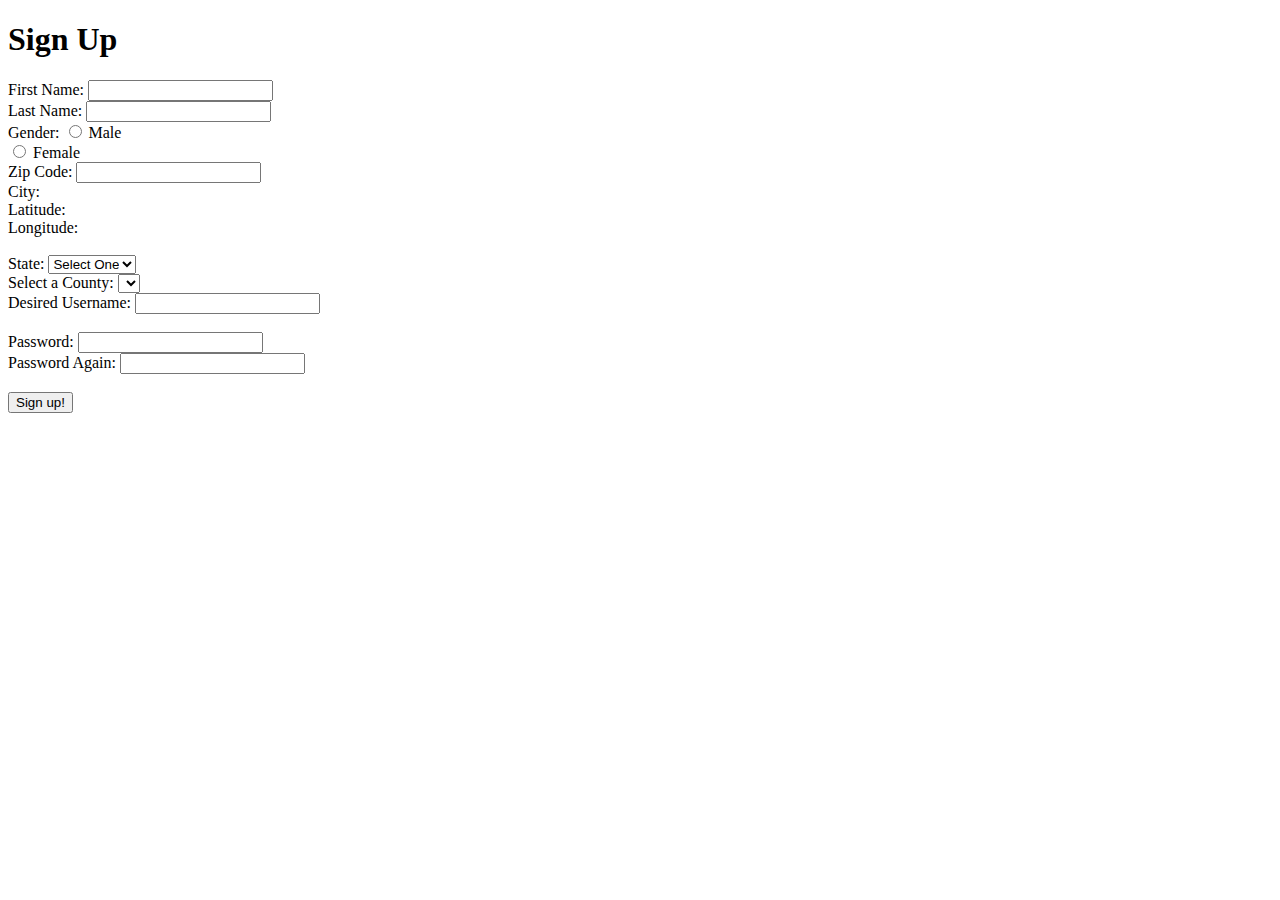
==== index.html @ f5866514 "inital push" ====
<!DOCTYPE html>
<html>
    <head>
        <title> Sign Up Page </title>
        <script src="https://ajax.googleapis.com/ajax/libs/jquery/3.5.1/jquery.min.js"></script>
    </head>
    <body>
        <h1> Sign Up </h1>
        
        <form id="signupForm" action="welcome.html">
            First Name: <input type="text" name="fName"><br>
            Last Name:  <input type="text" name="lName"><br>
            Gender:     <input type="radio" name="gender" value="m"> Male<br>
                        <input type="radio" name="gender" value="f">     Female<br>
        
            Zip Code:   <input type="text" id="zip" name="zip"><br>
            City:       <span id="city"></span><br>
            Latitude:   <span id="latitude"></span><br>
            Longitude:  <span id="longitude"></span><br><br>
        
            State:
            <select id="state" name="state">
                <option> Select One </option>
                <option value="ca"> California </option>
                <option value="ny"> New York   </option>
                <option value="tx"> Texas      </option>
            </select><br>
        
            Select a County:  <select id="county"></select><br>
        
            Desired Username: <input type="text" id="username" name="username"><br>
                              <span id="usernameError"></span><br>
            Password:         <input type="password" id="password" name="password"><br>
            Password Again:   <input type="password" id="passwordAgain">
                              <span id="passwordAgainError"></span> <br /><br>
        
            <input type="submit" value="Sign up!">
            
        </form>
    </body>
    <script>
        /*global $*/
        /*global fetch */
        
        var usernameAvailable =false;
        var isValid;
        
        //Displaying City from API after typing a zip code
        $("#zip").on("change",async function(){
            //alert($("#zip").val());
            let zipCode = $("#zip").val();
            let url = `https://itcdland.csumb.edu/~milara/ajax/cityInfoByZip.php?zip=${zipCode}`;
            let response = await fetch(url);
            let data = await response.json();
            //console.log(data)
            $("#city").html(data.city);
            $("#latitude").html(data.latitude);
            $("#longitude").html(data.longitude);
        
        });//zip
        
        $("#state").on("change", async function(){
           //alert($("#state").val()); 
           let state = $("#state").val();
           let url = `https://itcdland.csumb.edu/~milara/ajax/countyList.php?state=${state}`;
           let response = await fetch(url);
           let data = await response.json();
           //consol.log(data)
           $("#county").html("<option> Select one  </option>");
           for(let i=0; i<data.length;i++) {
               $("#county").append(`<option> ${data[i].county} </option>`);
           }
           
        });//state
        
        $("#username").on("change",async function(){
            //alert($("#username").val());
            let username = $("#username").val();
            let url = `https://cst336.herokuapp.com/projects/api/usernamesAPI.php?username=${username}`;
            let response = await fetch(url);
            let data = await response.json();
            
            if(data.available){
                $("#usernameError").html("Userame available!");
                $("#usernameError").css("color","green");
                usernameAvailable=true;
            }else{
                $("usernameError").html("Username not available!");
                $("#usernameError").css("color","red");
                usernameAvailable=false;
            }
        });//username
        
        $("#signupForm").on("submit", function(event) {
            //alert("Submitting form...");
            if(!isFormValid()){
                event.preventDefault();
            }
        });
        
        function isFormValid(){
            isValid=true;
            if(!usernameAvailable){
                isValid=false;
            }
            
            if ($("#username").val().length == 0){
                isValid = false;
                $("#usernameError").html("Username is required");
            }
            
            if ($("$password").val() != $("#passwordAgain").val()){
                $("#passwordAgainError").html("Password Mismatch!");
                isValid = false;
            }
            return isValid;
        }
        
    </script>
</html>
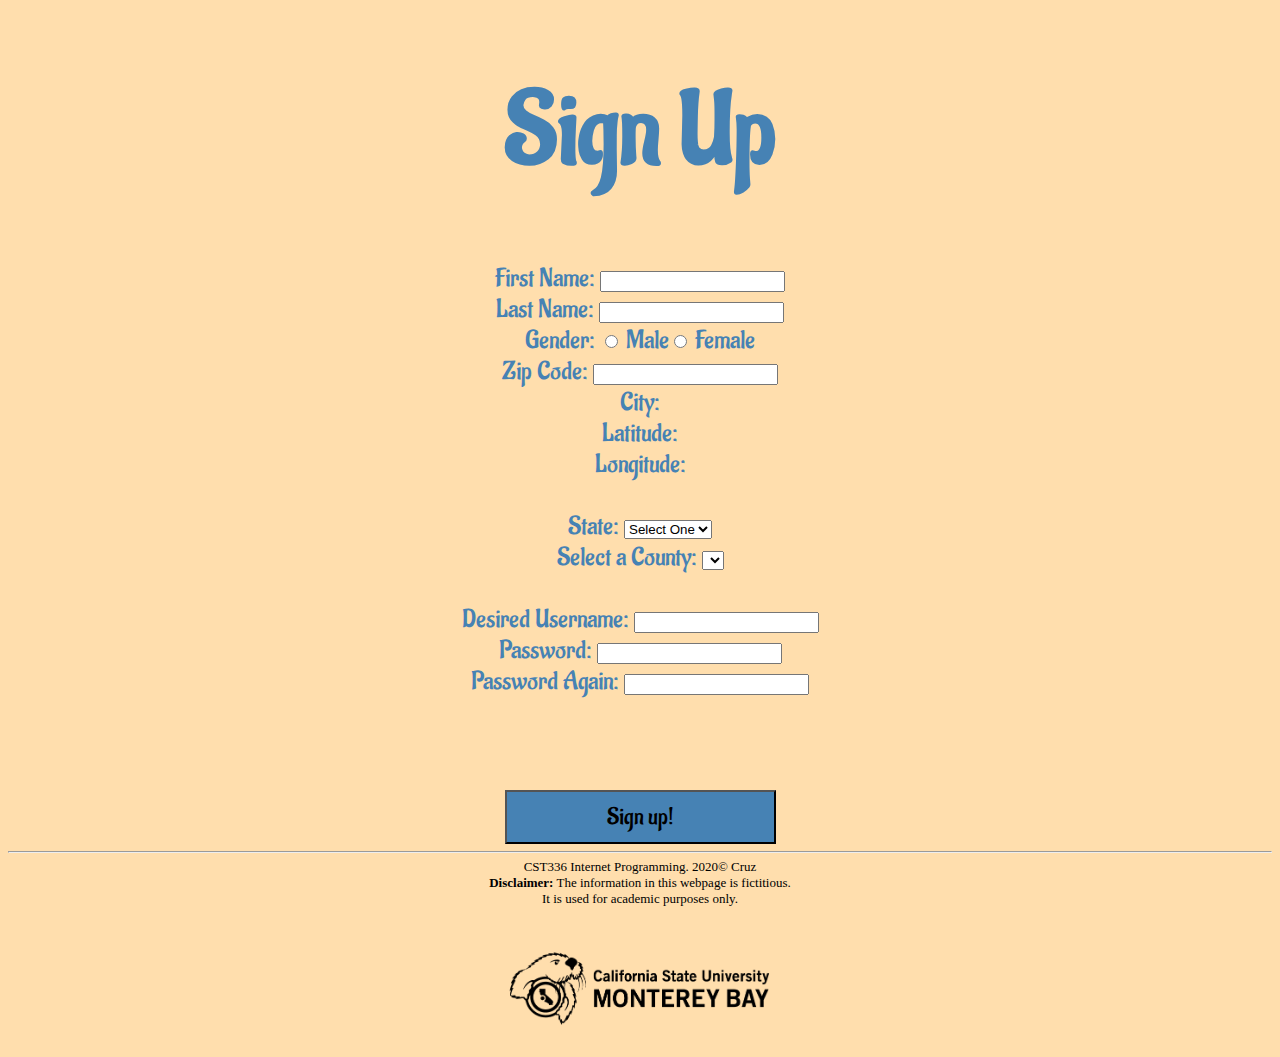
==== commit cf3b0b17: "add zip code error detection, add US states" ====
--- a/index.html
+++ b/index.html
@@ -2,18 +2,22 @@
 <html>
     <head>
         <title> Sign Up Page </title>
+        <link href="css/styles.css" rel="stylesheet" type="text/css" />
+        <link href='https://fonts.googleapis.com/css?family=Aladin' rel='stylesheet'>
         <script src="https://ajax.googleapis.com/ajax/libs/jquery/3.5.1/jquery.min.js"></script>
+        <script src="js/main.js" type="text/javascript"></script>
     </head>
     <body>
-        <h1> Sign Up </h1>
+        <header>
+            <h1> Sign Up </h1>
+        </header>
         
         <form id="signupForm" action="welcome.html">
             First Name: <input type="text" name="fName"><br>
             Last Name:  <input type="text" name="lName"><br>
-            Gender:     <input type="radio" name="gender" value="m"> Male<br>
-                        <input type="radio" name="gender" value="f">     Female<br>
+            Gender:     <input type="radio" name="gender" value="m"> Male<input type="radio" name="gender" value="f"> Female<br>
         
-            Zip Code:   <input type="text" id="zip" name="zip"><br>
+            Zip Code:   <input type="text" id="zip" name="zip"><span id="zipError"></span><br>
             City:       <span id="city"></span><br>
             Latitude:   <span id="latitude"></span><br>
             Longitude:  <span id="longitude"></span><br><br>
@@ -21,100 +25,31 @@
             State:
             <select id="state" name="state">
                 <option> Select One </option>
-                <option value="ca"> California </option>
-                <option value="ny"> New York   </option>
-                <option value="tx"> Texas      </option>
             </select><br>
         
-            Select a County:  <select id="county"></select><br>
+            Select a County:  <select id="county"></select><br><br />
         
-            Desired Username: <input type="text" id="username" name="username"><br>
+            Desired Username: <input type="text" id="username" name="username">
                               <span id="usernameError"></span><br>
             Password:         <input type="password" id="password" name="password"><br>
             Password Again:   <input type="password" id="passwordAgain">
                               <span id="passwordAgainError"></span> <br /><br>
+                              <span id="passwordLengthError"></span> <br /><br>
         
-            <input type="submit" value="Sign up!">
+            <input type="submit" class="submitBtn" value="Sign up!">
             
         </form>
+        
+        <footer>
+            <hr>
+            CST336 Internet Programming. 2020&copy; Cruz <br />
+            <strong>Disclaimer:</strong> The information in this webpage is fictitious.<br />
+            It is used for academic purposes only.
+            <br><br>
+            <figure>
+                <img src="img/CSUMB_Logo_Black.png" alt="CSUMB Logo" class="footer-logo" />
+            </figure>
+        </footer>
     </body>
-    <script>
-        /*global $*/
-        /*global fetch */
-        
-        var usernameAvailable =false;
-        var isValid;
-        
-        //Displaying City from API after typing a zip code
-        $("#zip").on("change",async function(){
-            //alert($("#zip").val());
-            let zipCode = $("#zip").val();
-            let url = `https://itcdland.csumb.edu/~milara/ajax/cityInfoByZip.php?zip=${zipCode}`;
-            let response = await fetch(url);
-            let data = await response.json();
-            //console.log(data)
-            $("#city").html(data.city);
-            $("#latitude").html(data.latitude);
-            $("#longitude").html(data.longitude);
-        
-        });//zip
-        
-        $("#state").on("change", async function(){
-           //alert($("#state").val()); 
-           let state = $("#state").val();
-           let url = `https://itcdland.csumb.edu/~milara/ajax/countyList.php?state=${state}`;
-           let response = await fetch(url);
-           let data = await response.json();
-           //consol.log(data)
-           $("#county").html("<option> Select one  </option>");
-           for(let i=0; i<data.length;i++) {
-               $("#county").append(`<option> ${data[i].county} </option>`);
-           }
-           
-        });//state
-        
-        $("#username").on("change",async function(){
-            //alert($("#username").val());
-            let username = $("#username").val();
-            let url = `https://cst336.herokuapp.com/projects/api/usernamesAPI.php?username=${username}`;
-            let response = await fetch(url);
-            let data = await response.json();
-            
-            if(data.available){
-                $("#usernameError").html("Userame available!");
-                $("#usernameError").css("color","green");
-                usernameAvailable=true;
-            }else{
-                $("usernameError").html("Username not available!");
-                $("#usernameError").css("color","red");
-                usernameAvailable=false;
-            }
-        });//username
-        
-        $("#signupForm").on("submit", function(event) {
-            //alert("Submitting form...");
-            if(!isFormValid()){
-                event.preventDefault();
-            }
-        });
-        
-        function isFormValid(){
-            isValid=true;
-            if(!usernameAvailable){
-                isValid=false;
-            }
-            
-            if ($("#username").val().length == 0){
-                isValid = false;
-                $("#usernameError").html("Username is required");
-            }
-            
-            if ($("$password").val() != $("#passwordAgain").val()){
-                $("#passwordAgainError").html("Password Mismatch!");
-                isValid = false;
-            }
-            return isValid;
-        }
-        
-    </script>
+
 </html>--- a/css/styles.css
+++ b/css/styles.css
@@ -0,0 +1,39 @@
+header, footer, h2{
+    text-align: center;
+}
+header{
+    font-family:"Aladin";
+    font-size: 4vw;
+    color: SteelBlue;
+}
+body{
+    background-color: NavajoWhite;
+}
+#signupForm{
+    font-family:"Aladin";
+    font-size: 2vw;
+    color: SteelBlue;
+    text-align: center;
+}
+.submitBtn{
+    padding: 10px 100px;
+    background-color:SteelBlue;
+    font-family:"Aladin";
+    font-size: 24px;
+    transition-duration: 0.4s;
+}
+.submitBtn:hover{
+    background-color:green;
+    color: white;
+}
+footer {
+    color:Black;
+    font-size: small;
+    justify-content: center;
+}
+.footer-logo {
+    display: block;
+    margin-left: auto;
+    margin-right: auto;
+    width: 25%;
+}